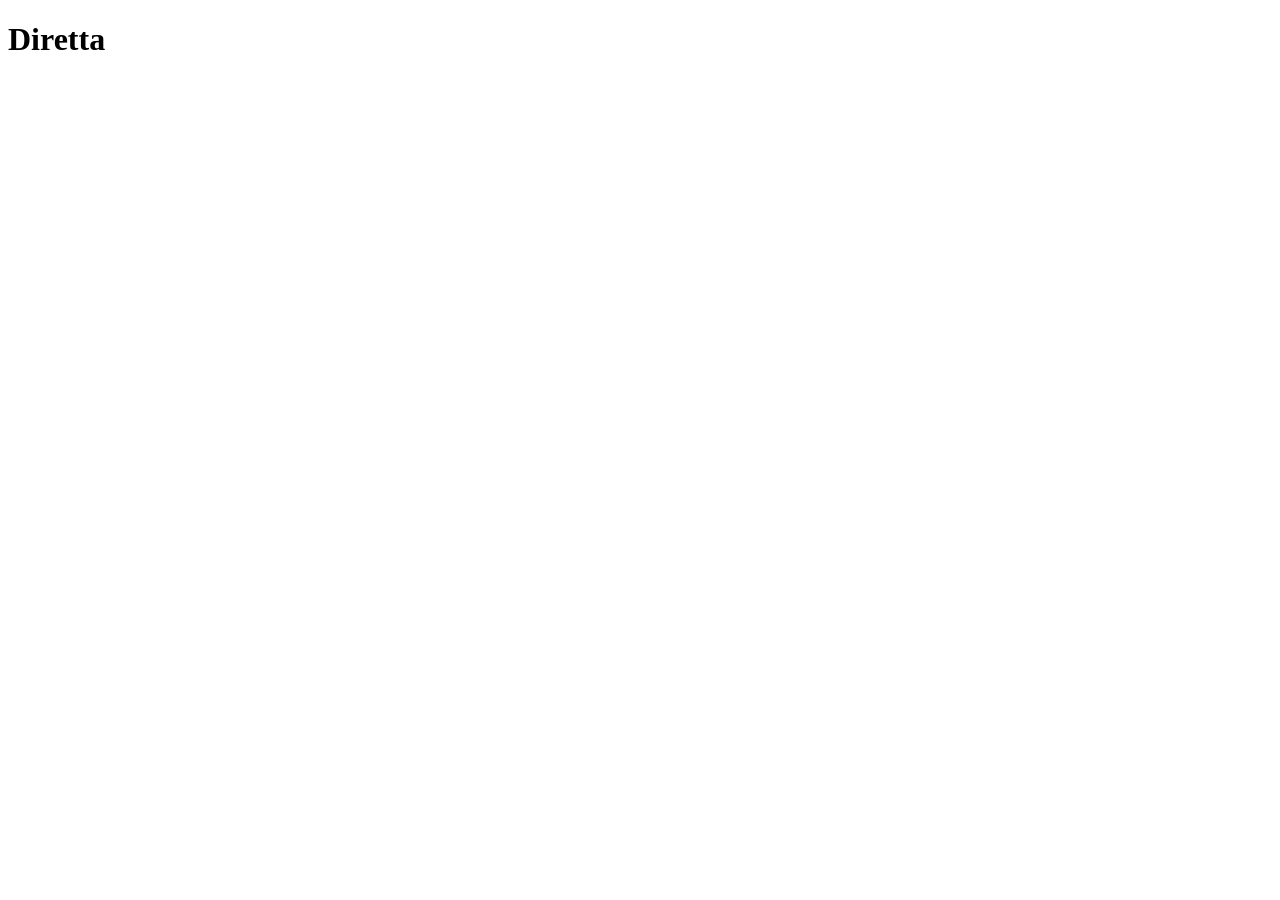
==== src/web/static/embed.html @ 654b5c38 "Add FLV egress, admin/public API and minimal web pages - egress: GET /live/{name}.flv (chunked HTTP-" ====
<!doctype html>
<html lang="it">
<head>
  <meta charset="utf-8">
  <meta name="viewport" content="width=device-width, initial-scale=1">
  <title>Diretta</title>
  <link rel="stylesheet" href="/static/player.css">
</head>
<!-- Served at /embed/{name} (data-mode="embed") and /player/{name} (data-mode="player"). -->
<body data-mode="embed" data-name="{{NAME}}">
  <header class="player-header">
    <h1 id="title">Diretta</h1>
  </header>
  <div id="stage" class="stage">
    <video id="video" playsinline></video>
    <video id="waiting-video" class="waiting-video" muted loop playsinline autoplay hidden></video>
    <div id="waiting" class="waiting" hidden>
      <div class="waiting-inner">
        <span class="pulse-badge"><span class="dot"></span>In attesa della diretta</span>
        <p id="waiting-text">La diretta inizierà a breve</p>
      </div>
    </div>
    <span id="live-badge" class="live-badge" hidden>LIVE</span>
    <button id="unmute" class="unmute" hidden>Attiva audio</button>
  </div>
  <script src="https://cdn.jsdelivr.net/npm/mpegts.js@1.8.0/dist/mpegts.min.js"></script>
  <script src="/static/player.js"></script>
</body>
</html>
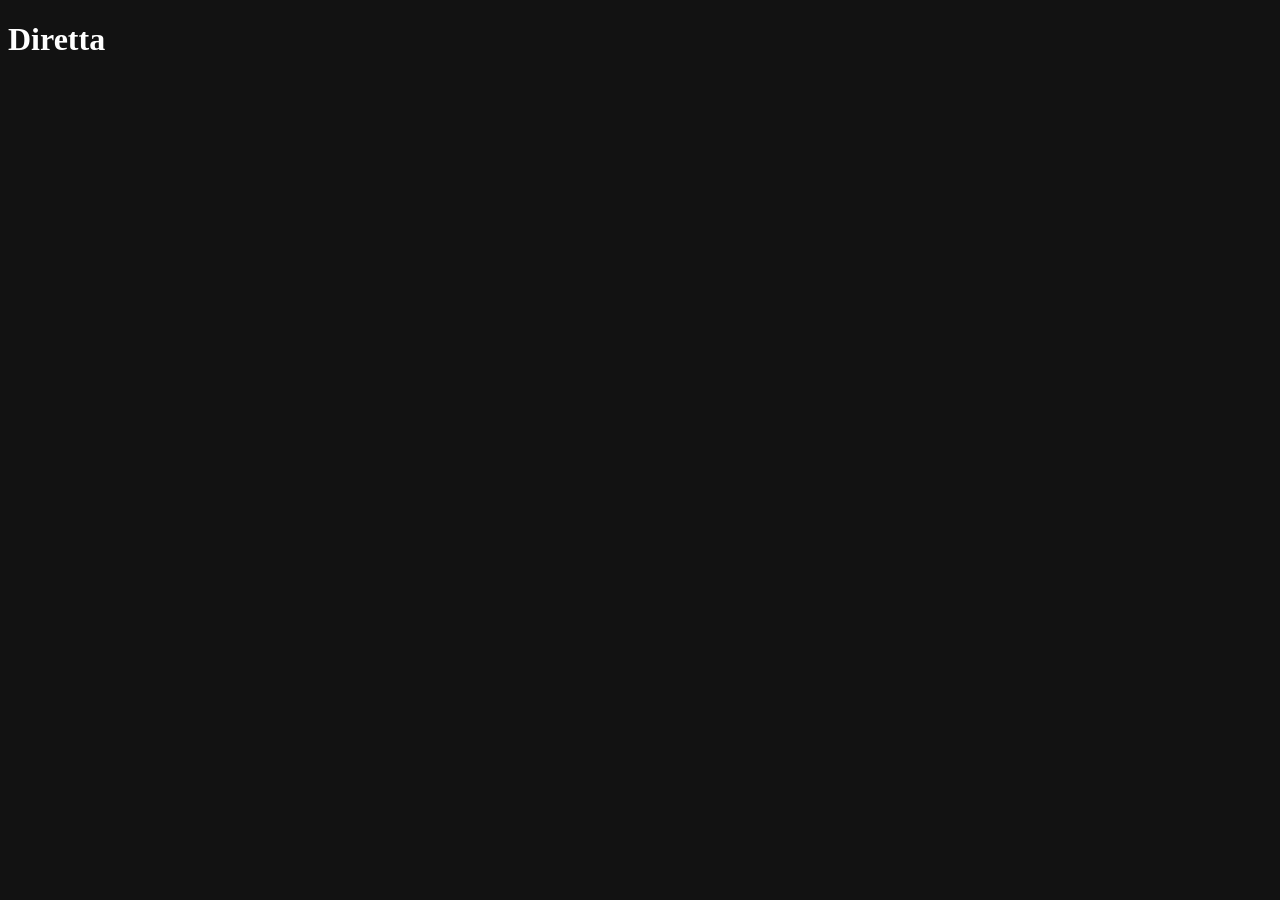
==== commit 5ee48af6: "Rewrite the embeddable player (ARCHITECTURE.md §9) - status from the public API + SSE with polling f" ====
--- a/src/web/static/embed.html
+++ b/src/web/static/embed.html
@@ -3,27 +3,51 @@
 <head>
   <meta charset="utf-8">
   <meta name="viewport" content="width=device-width, initial-scale=1">
+  <meta name="color-scheme" content="dark">
   <title>Diretta</title>
+  <link rel="icon" href="/static/favicon.svg" type="image/svg+xml">
   <link rel="stylesheet" href="/static/player.css">
 </head>
-<!-- Served at /embed/{name} (data-mode="embed") and /player/{name} (data-mode="player"). -->
+<!-- Served at /embed/{name} (data-mode="embed", for iframes) and /player/{name}
+     (data-mode="player", full page with the title). Query: autoplay, muted, controls,
+     src=auto|flv|hls|dash, latency=1 (show the latency indicator). -->
 <body data-mode="embed" data-name="{{NAME}}">
-  <header class="player-header">
-    <h1 id="title">Diretta</h1>
-  </header>
-  <div id="stage" class="stage">
-    <video id="video" playsinline></video>
-    <video id="waiting-video" class="waiting-video" muted loop playsinline autoplay hidden></video>
-    <div id="waiting" class="waiting" hidden>
-      <div class="waiting-inner">
-        <span class="pulse-badge"><span class="dot"></span>In attesa della diretta</span>
-        <p id="waiting-text">La diretta inizierà a breve</p>
+  <div class="page">
+    <header class="player-header">
+      <h1 id="title">Diretta</h1>
+    </header>
+    <div id="stage" class="stage" data-state="loading">
+      <video id="video" playsinline webkit-playsinline></video>
+      <video id="waiting-video" class="waiting-video" muted loop playsinline webkit-playsinline autoplay preload="auto" aria-hidden="true" hidden></video>
+      <div id="waiting" class="waiting" hidden>
+        <div class="waiting-card">
+          <span id="waiting-badge" class="pulse-badge"><span class="dot" aria-hidden="true"></span><span id="waiting-badge-text">In attesa della diretta</span></span>
+          <h2 id="waiting-title" class="waiting-title"></h2>
+          <p id="waiting-text" class="waiting-text"></p>
+        </div>
       </div>
+      <div id="spinner" class="spinner" role="status" aria-label="Caricamento della diretta" hidden></div>
+      <div class="hud">
+        <span id="live-badge" class="live-badge" hidden>LIVE</span>
+        <span id="latency" class="latency" title="Ritardo stimato rispetto al live" hidden></span>
+      </div>
+      <div class="actions">
+        <button id="play" type="button" class="pill" hidden>
+          <svg width="16" height="16" viewBox="0 0 24 24" fill="currentColor" aria-hidden="true" focusable="false"><path d="M7 4.5v15l12-7.5z"/></svg>
+          <span>Riproduci</span>
+        </button>
+        <button id="go-live" type="button" class="pill" hidden>
+          <svg width="16" height="16" viewBox="0 0 24 24" fill="none" stroke="currentColor" stroke-width="2.2" stroke-linecap="round" stroke-linejoin="round" aria-hidden="true" focusable="false"><path d="m13 19 7-7-7-7M5 19l7-7-7-7"/></svg>
+          <span>Vai al live</span>
+        </button>
+        <button id="unmute" type="button" class="pill" hidden>
+          <svg width="16" height="16" viewBox="0 0 24 24" fill="none" stroke="currentColor" stroke-width="2.2" stroke-linecap="round" stroke-linejoin="round" aria-hidden="true" focusable="false"><path d="M11 5 6 9H2v6h4l5 4zM23 9l-6 6M17 9l6 6"/></svg>
+          <span>Attiva audio</span>
+        </button>
+      </div>
+      <p id="sr-status" class="sr-only" aria-live="polite"></p>
     </div>
-    <span id="live-badge" class="live-badge" hidden>LIVE</span>
-    <button id="unmute" class="unmute" hidden>Attiva audio</button>
   </div>
-  <script src="https://cdn.jsdelivr.net/npm/mpegts.js@1.8.0/dist/mpegts.min.js"></script>
   <script src="/static/player.js"></script>
 </body>
 </html>
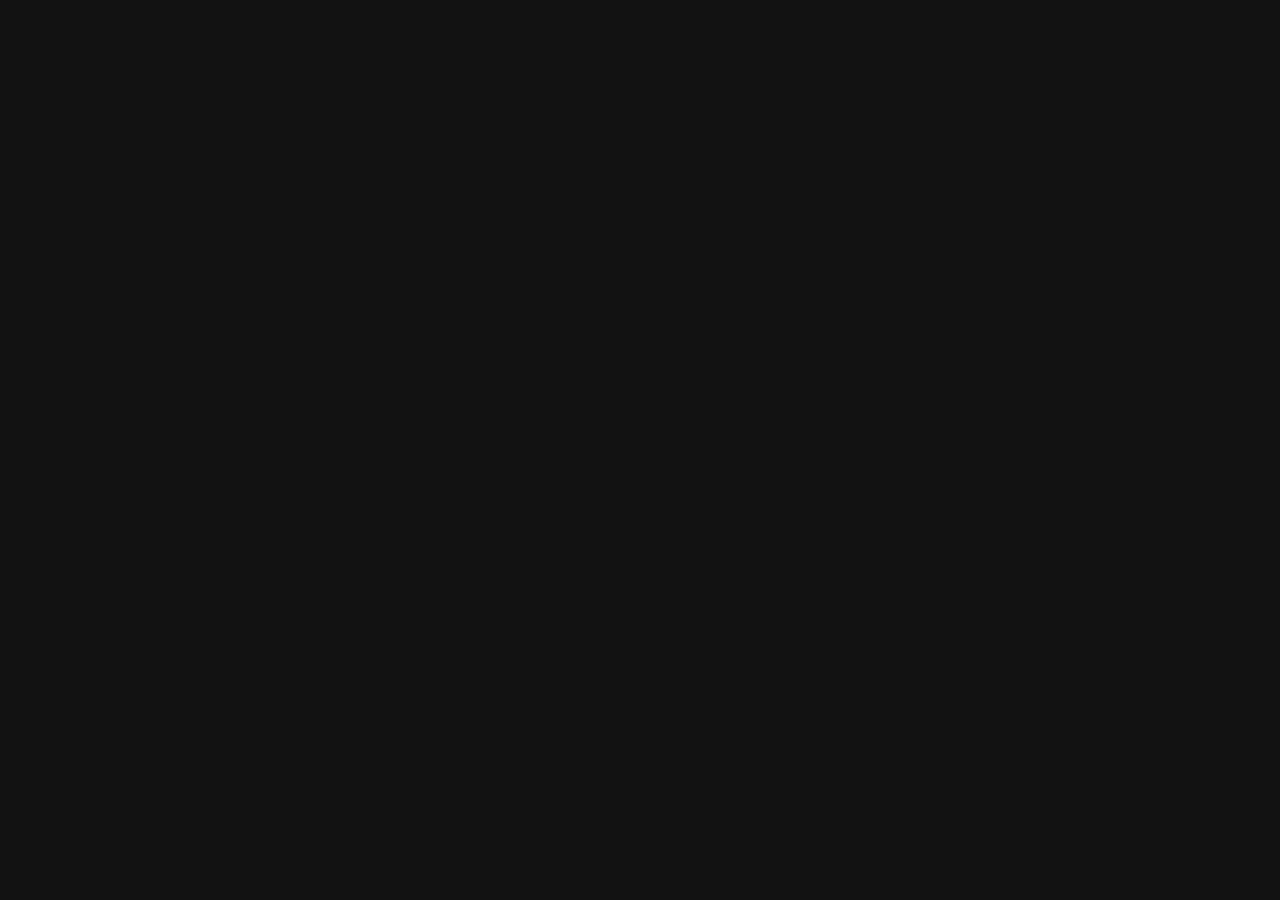
==== commit dbbb6370: "web: Italian/English UI (i18n.js) for the dashboard and the player - New static/i18n.js: t(), tn() (" ====
--- a/src/web/static/embed.html
+++ b/src/web/static/embed.html
@@ -4,50 +4,52 @@
   <meta charset="utf-8">
   <meta name="viewport" content="width=device-width, initial-scale=1">
   <meta name="color-scheme" content="dark">
-  <title>Diretta</title>
+  <title>rms</title>
   <link rel="icon" href="/static/favicon.svg" type="image/svg+xml">
   <link rel="stylesheet" href="/static/player.css">
 </head>
 <!-- Served at /embed/{name} (data-mode="embed", for iframes) and /player/{name}
      (data-mode="player", full page with the title). Query: autoplay, muted, controls,
-     src=auto|flv|hls|dash, latency=1 (show the latency indicator). -->
+     src=auto|webrtc|flv|hls|dash, latency=1 (show the latency indicator), lang=it|en
+     (overrides the ui_language setting; the server sets <html lang> accordingly).
+     Texts are Italian fallbacks resolved by player.js (data-i18n*, i18n.js). -->
 <body data-mode="embed" data-name="{{NAME}}">
   <div class="page">
     <header class="player-header">
-      <h1 id="title">Diretta</h1>
+      <h1 id="title"></h1>
     </header>
     <div id="stage" class="stage" data-state="loading">
       <video id="video" playsinline webkit-playsinline></video>
       <video id="waiting-video" class="waiting-video" muted loop playsinline webkit-playsinline autoplay preload="auto" aria-hidden="true" hidden></video>
       <div id="waiting" class="waiting" hidden>
         <div class="waiting-card">
-          <span id="waiting-badge" class="pulse-badge"><span class="dot" aria-hidden="true"></span><span id="waiting-badge-text">In attesa della diretta</span></span>
+          <span id="waiting-badge" class="pulse-badge"><span class="dot" aria-hidden="true"></span><span id="waiting-badge-text"></span></span>
           <h2 id="waiting-title" class="waiting-title"></h2>
           <p id="waiting-text" class="waiting-text"></p>
         </div>
       </div>
-      <div id="spinner" class="spinner" role="status" aria-label="Caricamento della diretta" hidden></div>
+      <div id="spinner" class="spinner" role="status" aria-label="Caricamento della diretta" data-i18n-aria-label="player.loading" hidden></div>
       <div class="hud">
-        <span id="live-badge" class="live-badge" hidden>LIVE</span>
-        <span id="latency" class="latency" title="Ritardo stimato rispetto al live" hidden></span>
+        <span id="live-badge" class="live-badge" data-i18n="player.live" hidden>LIVE</span>
+        <span id="latency" class="latency" title="Ritardo stimato rispetto al live" data-i18n-title="player.latencyTitle" hidden></span>
       </div>
       <div class="actions">
         <button id="play" type="button" class="pill" hidden>
           <svg width="16" height="16" viewBox="0 0 24 24" fill="currentColor" aria-hidden="true" focusable="false"><path d="M7 4.5v15l12-7.5z"/></svg>
-          <span>Riproduci</span>
+          <span data-i18n="player.play">Riproduci</span>
         </button>
         <button id="go-live" type="button" class="pill" hidden>
           <svg width="16" height="16" viewBox="0 0 24 24" fill="none" stroke="currentColor" stroke-width="2.2" stroke-linecap="round" stroke-linejoin="round" aria-hidden="true" focusable="false"><path d="m13 19 7-7-7-7M5 19l7-7-7-7"/></svg>
-          <span>Vai al live</span>
+          <span data-i18n="player.goLive">Vai al live</span>
         </button>
         <button id="unmute" type="button" class="pill" hidden>
           <svg width="16" height="16" viewBox="0 0 24 24" fill="none" stroke="currentColor" stroke-width="2.2" stroke-linecap="round" stroke-linejoin="round" aria-hidden="true" focusable="false"><path d="M11 5 6 9H2v6h4l5 4zM23 9l-6 6M17 9l6 6"/></svg>
-          <span>Attiva audio</span>
+          <span data-i18n="player.unmute">Attiva audio</span>
         </button>
       </div>
       <p id="sr-status" class="sr-only" aria-live="polite"></p>
     </div>
   </div>
-  <script src="/static/player.js"></script>
+  <script type="module" src="/static/player.js"></script>
 </body>
 </html>
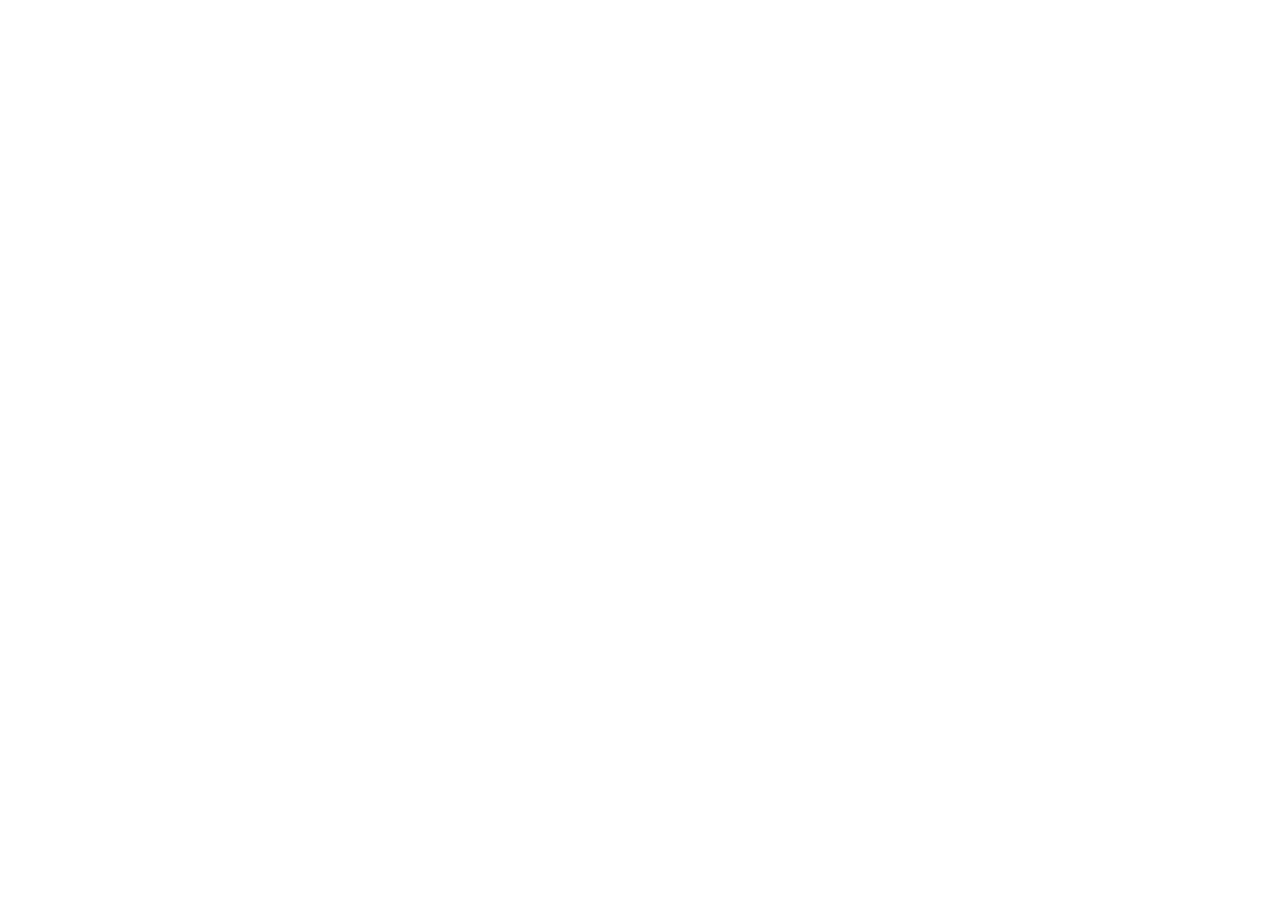
==== commit cf9389b8: "web: dark/light themes for the dashboard and the player - Every colour in style.css / player.css is " ====
--- a/src/web/static/embed.html
+++ b/src/web/static/embed.html
@@ -1,9 +1,10 @@
 <!doctype html>
-<html lang="it">
+<html lang="it" data-theme="system">
 <head>
   <meta charset="utf-8">
   <meta name="viewport" content="width=device-width, initial-scale=1">
-  <meta name="color-scheme" content="dark">
+  <meta name="color-scheme" content="light dark">
+  <script>(function () { try { var v = (new URLSearchParams(location.search).get('theme') || '').trim().toLowerCase(); if (v === 'system' || v === 'light' || v === 'dark') document.documentElement.setAttribute('data-theme', v); } catch (e) { /* keep the server's */ } })();</script>
   <title>rms</title>
   <link rel="icon" href="/static/favicon.svg" type="image/svg+xml">
   <link rel="stylesheet" href="/static/player.css">
@@ -11,7 +12,9 @@
 <!-- Served at /embed/{name} (data-mode="embed", for iframes) and /player/{name}
      (data-mode="player", full page with the title). Query: autoplay, muted, controls,
      src=auto|webrtc|flv|hls|dash, latency=1 (show the latency indicator), lang=it|en
-     (overrides the ui_language setting; the server sets <html lang> accordingly).
+     (overrides the ui_language setting; the server sets <html lang> accordingly),
+     theme=system|light|dark (overrides the ui_theme setting; the server sets
+     <html data-theme> accordingly and the inline script in <head> applies it too).
      Texts are Italian fallbacks resolved by player.js (data-i18n*, i18n.js). -->
 <body data-mode="embed" data-name="{{NAME}}">
   <div class="page">
